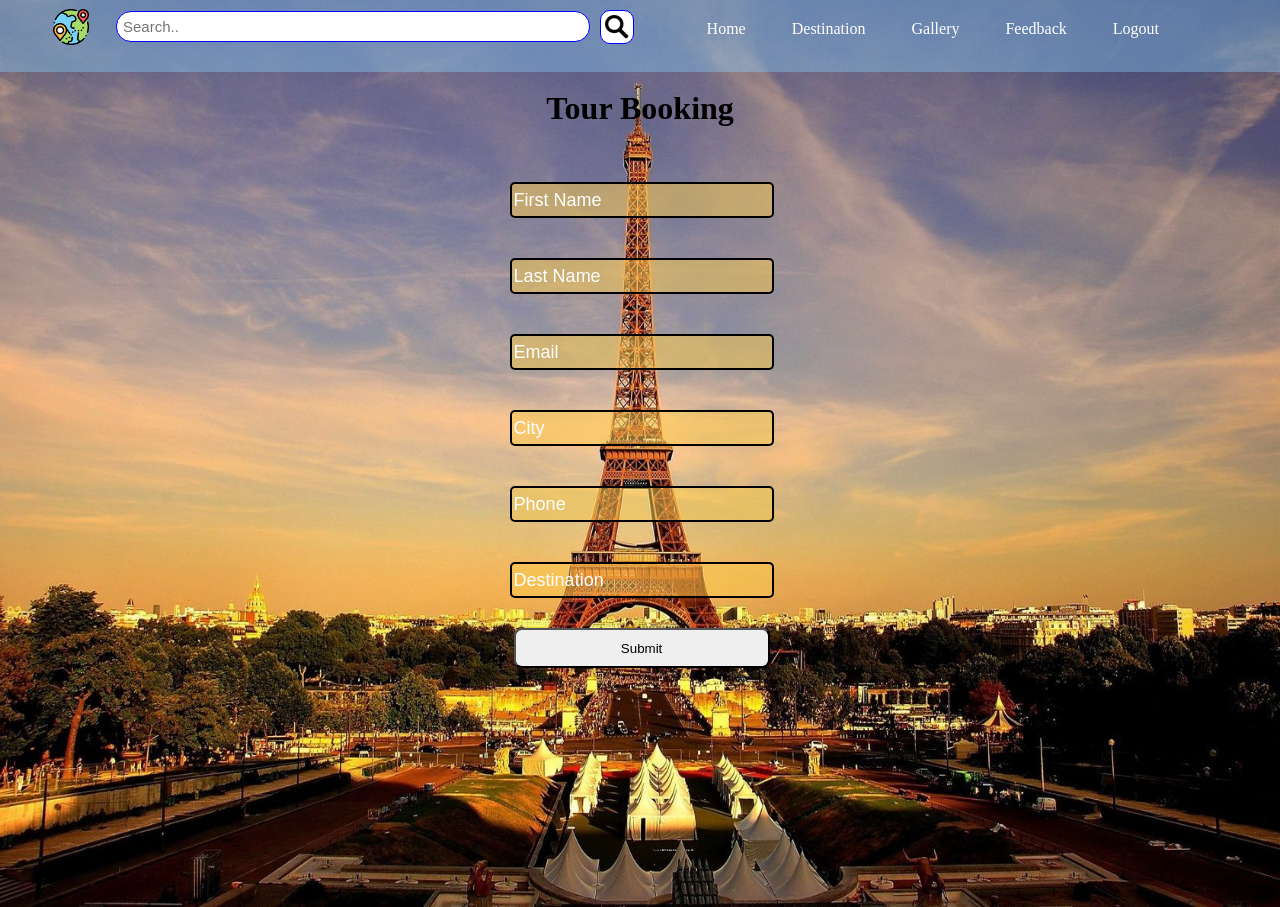
==== booking.html @ b6e55742 "adding updated file" ====
<!DOCTYPE html>
<html>
<head>
	<title>Booking Form</title>
	<link rel="stylesheet" type="text/css" href="css/booking.css">
	<script>
		function validateForm() {
			if (isEmpty(document.getElementById('data_3').value.trim())) {
				alert('First name is required!');
				return false;
			}
			if (isEmpty(document.getElementById('data_4').value.trim())) {
				alert('Last name is required!');
				return false;
			}
			if (!validateEmail(document.getElementById('data_5').value.trim())) {
				alert('Email must be a valid email address!');
				return false;
			}
			return true;
		}
		function isEmpty(str) { return (str.length == 0 || !str.trim()); }
		function validateEmail(email) {
			var re = "";
			return isEmpty(email) || re.test(email);
		}
	</script>
</head>
<body>
	<div class="main">
		<ul>
			<ul class="list">
			<li class="logo"><a href="mainPage.html"><img src="earth-globe.png" alt="Logo" style="width:36px;height:36px"></a></li>
			<div class="search">
                <form method="POST" action="info.php">
                  <input type="text" name="search_p" placeholder="Search.." size="50">
              
                  <input type="image" name="submit_p" src="search_icon.png" alt="Search image" style="width:22;height:22; margin-left: 35px;">
                </form>
            </div>
			</ul>
			<ul class="list2">
			<li><a href="mainPage.html">Home</a></li>
			<li><a id="long" href="destination.html">Destination</a></li>
			<li><a href="gallery.html">Gallery</a></li>
			<li><a href="feedback.html">Feedback</a></li>
			<li><a href="index.html">Logout</a></li>
			</ul>
		</ul>
	</div>
	<h1>Tour Booking</h1>
	<div class="container">
		<form method="POST" action="booking.php" name="form" onsubmit="return validateForm()">
			<div class="textbox">
				<input type="text" placeholder="First Name" name="ffirst" value=""  onkeypress="return /[a-zA-Z]/i.test(event.key)" required>  
			</div>

			<div class="textbox">
				<input type="text" placeholder="Last Name" name="flast" value="" onkeypress="return /[a-zA-Z]/i.test(event.key)" required> 
			</div>

			<div class="textbox">
				<input type="text" placeholder="Email" name="femail" value="" required pattern="[a-z0-9.!#$%&'*+/=?^_`{|}~-]+@[a-z0-9-]+.[a-z]{2,4}" title="Invalid Email">
			</div>

			<div class="textbox">
				<input type="text" placeholder="City" name="city" value="" onkeypress="return /[a-zA-Z]/i.test(event.key)" required>
			</div>

			<div class="textbox">
				<input type="text" placeholder="Phone" name="fphone" value="" onkeypress="return /[0-9]/i.test(event.key)" maxlength="10" pattern="([0-9]){10,}" required>
			</div>

			<div class="textbox">
				<input type="text" placeholder="Destination" name="fdesti" value="" required>
			</div>
			<div class="btn">
				<input name="submit" value="Submit" type="submit">
			</div>
		</form>
	</div>

</body>
</html>
---- css/booking.css ----
body{
	margin:0;
	padding:0px;
	background:url(../images//background//eiffel1.jpg) no-repeat;
	height: 90.8vh;
	background-size: 100% 100%;
	text-align: center;
}
body h1{
	margin-top: 7%; 
}
.container{
	width: 40%;
	height: 80%;
	margin: -2% 27%;
	padding: 40px;
}
.textbox
{
	width:100%;
	overflow:hidden;
	font-size:20px;
	padding:20px 0;
}
.textbox input {
	border:2px solid #000;
	border-radius: 5px;
	outline:none;
	background: rgba(251, 204, 78, 0.5);
	color:white;
	font-size:18px;
	width: 50%;
	height: 30px;
	
}
.textbox input::placeholder{
	color: white;
}
.btn input{
	margin-top: 10px;
	width: 50%;
	height: 40px;
	border-radius: 8px;
	transition: 0.6s ease;
}
.btn input:hover{
	background-color: #FB4A0A;
}
.main{
  overflow: hidden;
  position: fixed;
  background-color: rgba(135,206,250,0.4);
  top: 0;
  width: 100vw;
  height: 8vh;
  max-width: 1550px;
}

ul{
  list-style-type: none;
  margin-top: 20px;
  margin-right: 50px;
}

ul li{
  display: inline;
}

.list{
  position: fixed;
  display: block;
  top: 9px;
  float: left;
}

.list li.logo img{
  position: relative;
  float: left;
  top: -20px;
  margin-left: -5%;
  -webkit-animation:spin 4s linear infinite;
  -moz-animation:spin 4s linear infinite;
  animation:spin 4s linear infinite;

}
.search{
  display: inline;
  color: black;
  text-align: center;
  text-decoration: none;
}

.search input[type=text]{
  position: relative;
  float: left;
  top:-18px;
  left: 5%;
  padding: 6px;
  font-size: 15px;
  border-radius: 15px;
  border: 1px solid #0000ff;
  transition: 0.6s ease;
}

.search input[type=text]:hover{
  background-color: #dcdcdc;
}


.list input[type=image]{
  position: relative;
  float: right;
  top:-50px;
  left: 2%;
  margin-left: 20%; 
  padding: 4px;
  border-radius: 10px;
  border: 1px solid #00f;
  transition: 0.6s ease;
  background-color: #fff;
}

.list input[type=image]:hover{
  background-color: #739ac5;
}

.list2{
  position: relative;
  top: -20px;
  float: right;
}

.list2 li a{
  text-decoration: none;
  color: #fff;
  padding: 5px 20px;
  border: 1px solid transparent;
  transition: 0.9s ease;
}

.list2 li a:hover{
  background-color: #fff;
  color: #000;

}

@-moz-keyframes spin { 100% { -moz-transform: rotate(360deg); } }
@-webkit-keyframes spin { 100% { -webkit-transform: rotate(360deg); } }
@keyframes spin { 100% { -webkit-transform: rotate(360deg); transform:rotate(360deg); } }
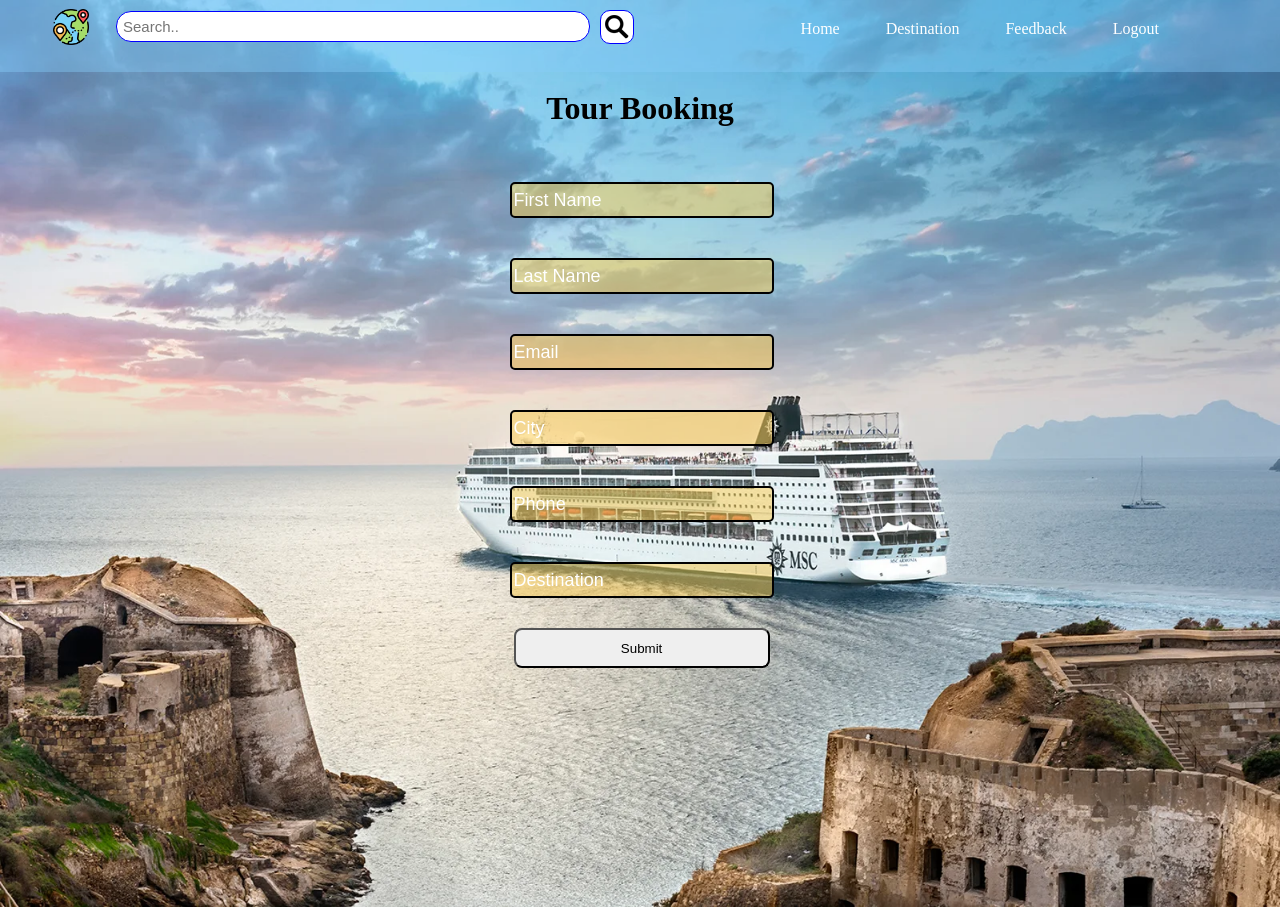
==== commit 5a8374a2: "initial" ====
--- a/booking.html
+++ b/booking.html
@@ -42,9 +42,9 @@
 			<ul class="list2">
 			<li><a href="mainPage.html">Home</a></li>
 			<li><a id="long" href="destination.html">Destination</a></li>
-			<li><a href="gallery.html">Gallery</a></li>
+			<!-- <li><a href="gallery.html">Gallery</a></li> -->
 			<li><a href="feedback.html">Feedback</a></li>
-			<li><a href="index.html">Logout</a></li>
+			<li><a href="mainPage.html">Logout</a></li>
 			</ul>
 		</ul>
 	</div>
